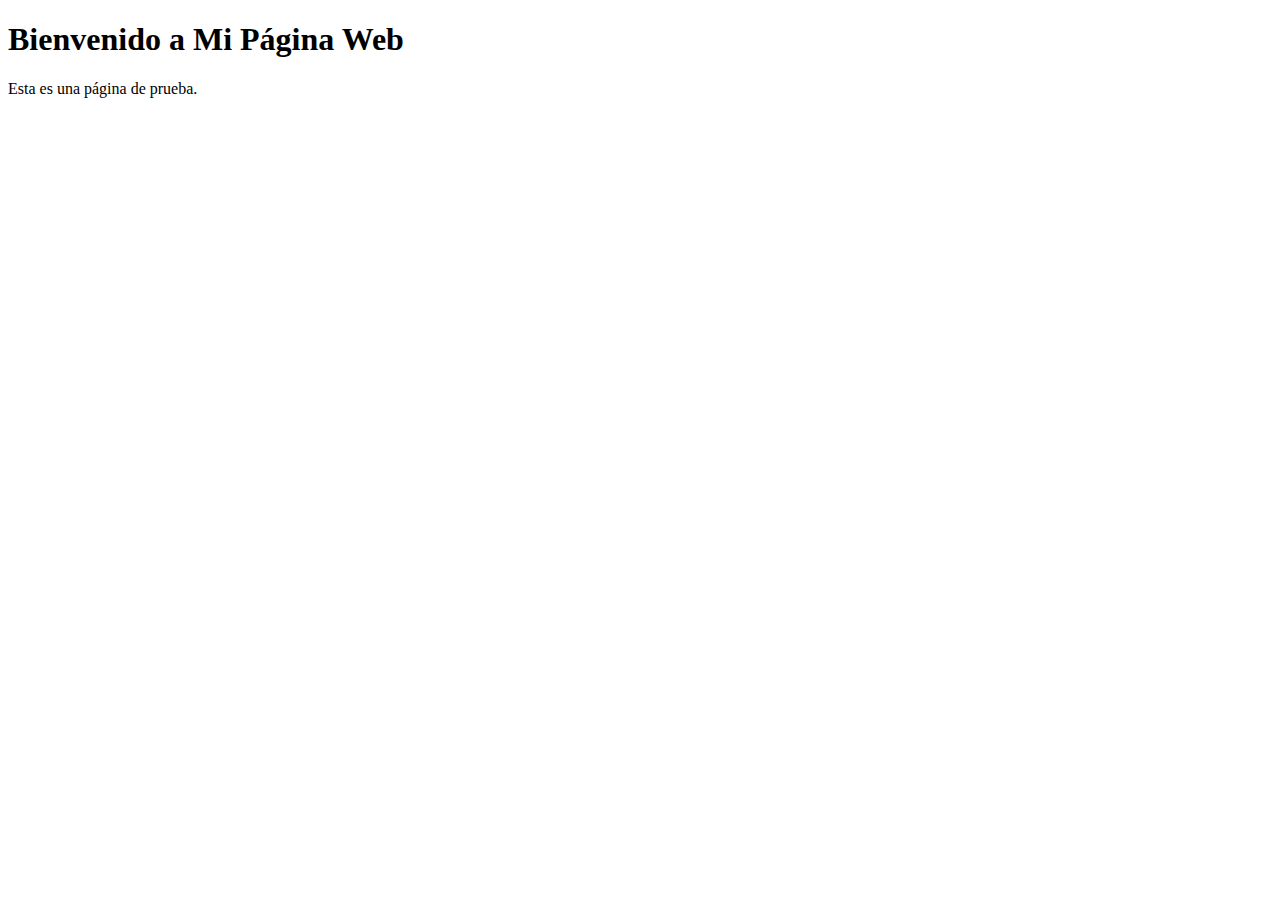
==== index.html @ e4853125 "Create index.html" ====
<!DOCTYPE html>
<html lang="es">
<head>
    <meta charset="UTF-8">
    <meta name="viewport" content="width=device-width, initial-scale=1.0">
    <title>Mi Página Web</title>
</head>
<body>
    <header>
        <h1>Bienvenido a Mi Página Web</h1>
    </header>
    <p>Esta es una página de prueba.</p>
</body>
</html>
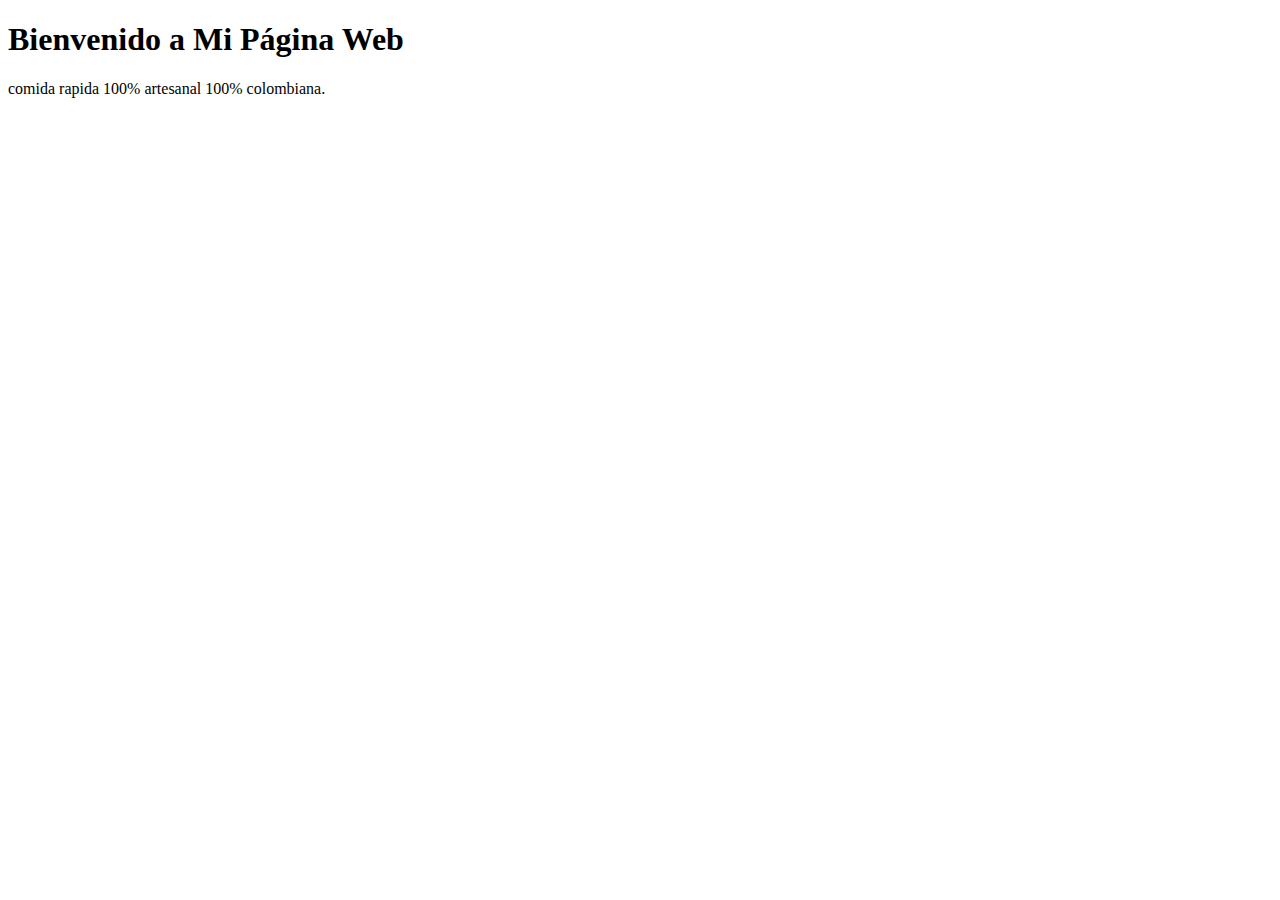
==== commit 7c91d3b4: "Update index.html" ====
--- a/index.html
+++ b/index.html
@@ -3,12 +3,13 @@
 <head>
     <meta charset="UTF-8">
     <meta name="viewport" content="width=device-width, initial-scale=1.0">
-    <title>Mi Página Web</title>
+    <title>pagina de tentacion en construccion</title>
+    <link rel="stylesheet" href="styles">
 </head>
 <body>
     <header>
         <h1>Bienvenido a Mi Página Web</h1>
     </header>
-    <p>Esta es una página de prueba.</p>
+    <p>comida rapida 100% artesanal 100% colombiana.</p>
 </body>
-</html>+</html>
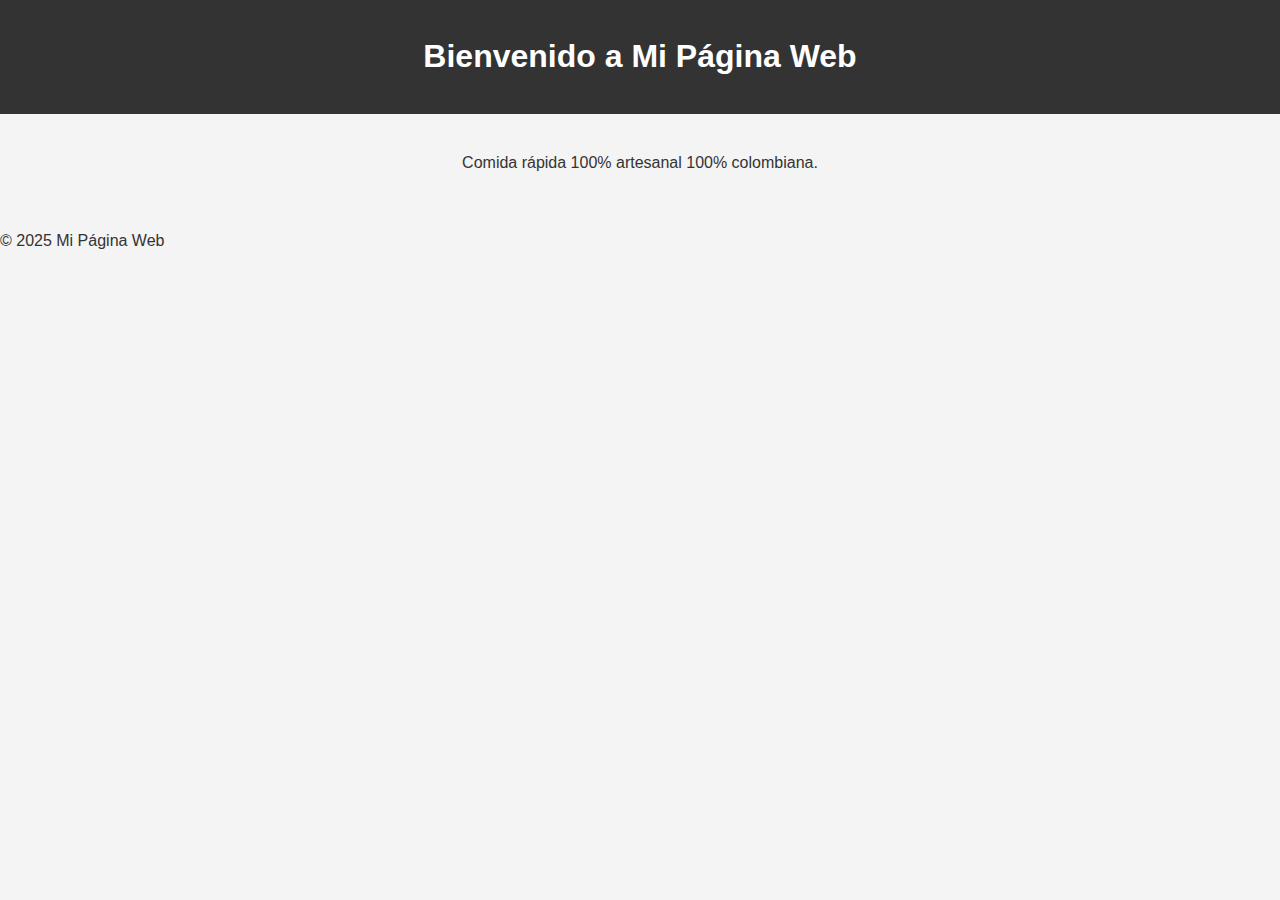
==== commit cf37b3e7: "Update index.html" ====
--- a/index.html
+++ b/index.html
@@ -3,13 +3,18 @@
 <head>
     <meta charset="UTF-8">
     <meta name="viewport" content="width=device-width, initial-scale=1.0">
-    <title>pagina de tentacion en construccion</title>
-    <link rel="stylesheet" href="styles">
+    <title>Mi Página Web</title>
+    <link rel="stylesheet" href="styles.css"> <!-- Enlace al archivo CSS -->
 </head>
 <body>
     <header>
         <h1>Bienvenido a Mi Página Web</h1>
     </header>
-    <p>comida rapida 100% artesanal 100% colombiana.</p>
+    <main>
+        <p>Comida rápida 100% artesanal 100% colombiana.</p>
+    </main>
+    <footer>
+        <p>&copy; 2025 Mi Página Web</p>
+    </footer>
 </body>
 </html>
--- a/styles.css
+++ b/styles.css
@@ -0,0 +1,26 @@
+/* Estilos básicos para tu página */
+body {
+    font-family: Arial, sans-serif;
+    margin: 0;
+    padding: 0;
+    background-color: #f4f4f4;
+    color: #333;
+    line-height: 1.6;
+}
+
+header {
+    background: #333;
+    color: #fff;
+    padding: 10px 0;
+    text-align: center;
+}
+
+main {
+    padding: 20px;
+    text-align: center;
+}
+
+img {
+    max-width: 100%;
+    height: auto;
+}
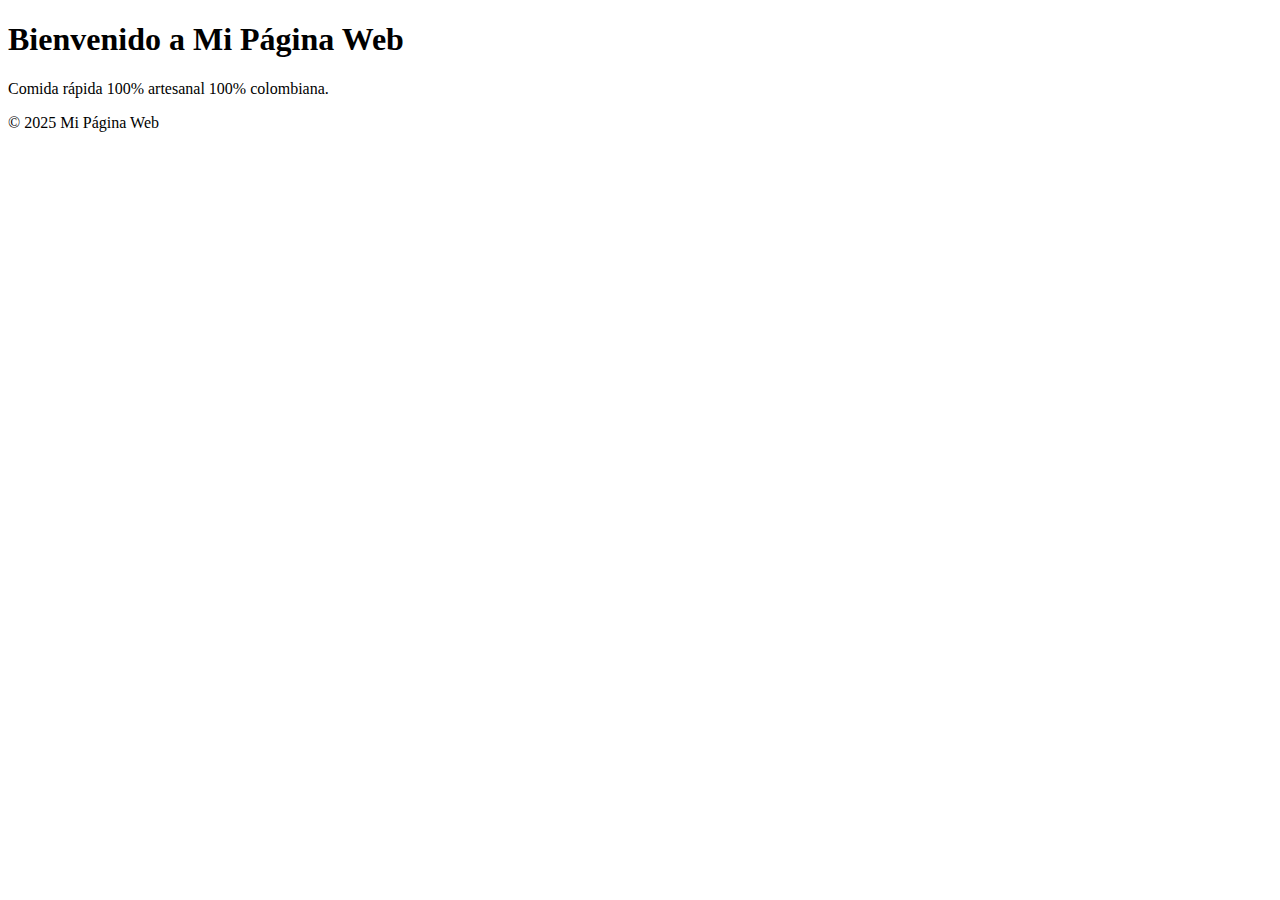
==== commit eaa8c0c7: "Update index.html" ====
--- a/index.html
+++ b/index.html
@@ -4,7 +4,7 @@
     <meta charset="UTF-8">
     <meta name="viewport" content="width=device-width, initial-scale=1.0">
     <title>Mi Página Web</title>
-    <link rel="stylesheet" href="styles.css"> <!-- Enlace al archivo CSS -->
+    <link rel="stylesheet" href="styles">
 </head>
 <body>
     <header>
